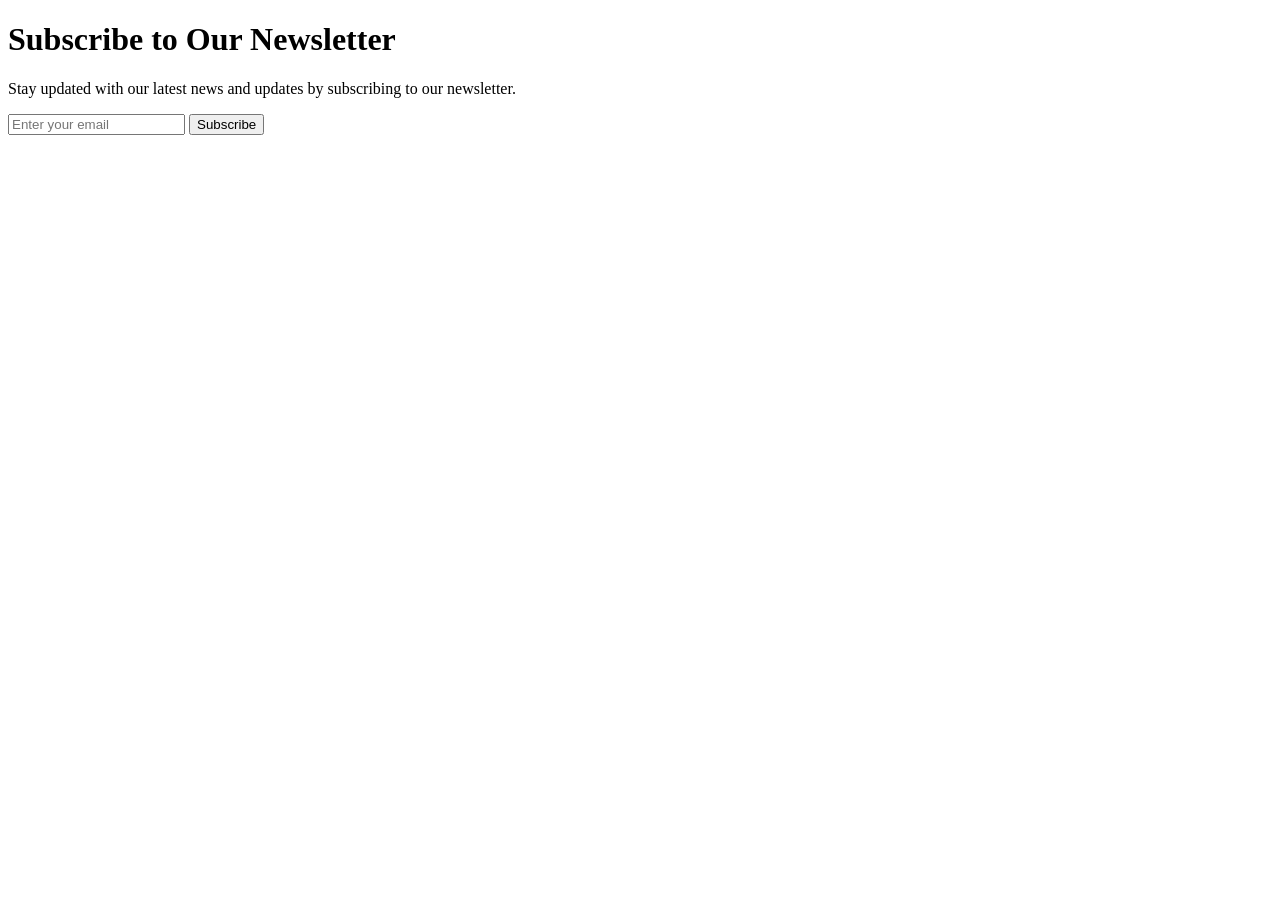
==== index.html @ 246c7245 "commit" ====
<!DOCTYPE html>
<html lang="en">
    <head>
        <meta charset="UTF-8">
        <meta name="google-site-verification" content="l7sZcissxA6jAj8mquOW9d1AXcsV_ITT_lBv-2bI3rQ" />
        <meta name="viewport" content="width=device-width, initial-scale=1.0">
        <meta name="description" content="Stay updated with our latest news and updates by subscribing to our newsletter">
        <title>Newsletter</title>
        <link rel="stylesheet" href="/static/style.css">
    </head>
    <body>
        <div class="div">
            <h1>Subscribe to Our Newsletter</h1>
            <p>Stay updated with our latest news and updates by subscribing to our newsletter.</p>
            <form action="/run-task" method="post">
                <input type="email" name="email" placeholder="Enter your email" required>
                <button type="submit">Subscribe</button>
            </form>
        </div>
    </body>
</html>
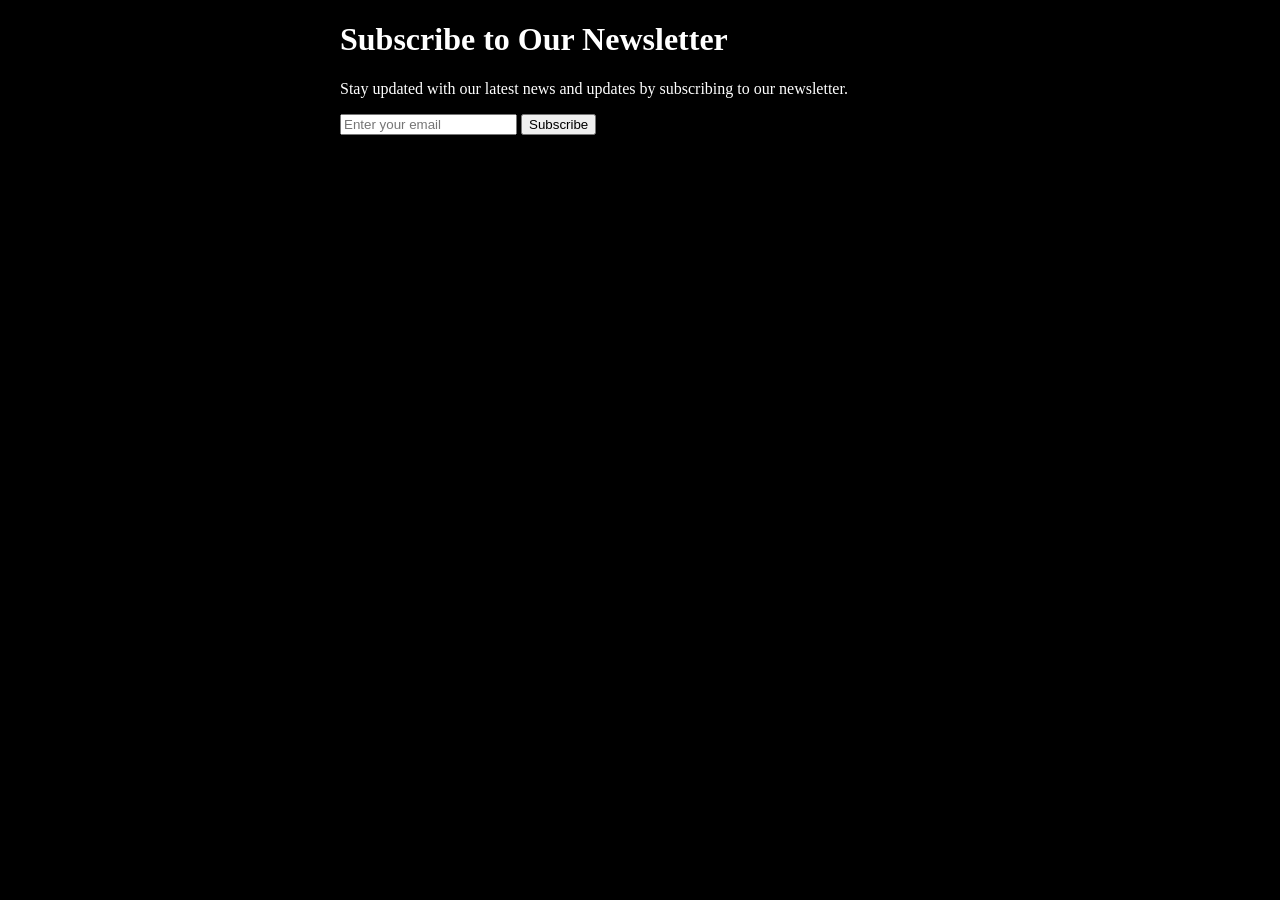
==== commit 7f9d3c20: "commit" ====
--- a/index.html
+++ b/index.html
@@ -11,7 +11,7 @@
     <body>
         <div class="div">
             <h1>Subscribe to Our Newsletter</h1>
-            <p>Stay updated with our latest news and updates by subscribing to our newsletter.</p>
+            <p class="stay">Stay updated with our latest news and updates by subscribing to our newsletter.</p>
             <form action="/run-task" method="post">
                 <input type="email" name="email" placeholder="Enter your email" required>
                 <button type="submit">Subscribe</button>
--- a/static/style.css
+++ b/static/style.css
@@ -0,0 +1,17 @@
+div.div {
+    max-width: 600px;
+    margin: 0 auto;
+    background-color: black;
+}
+body {
+    background-color: black;
+
+}
+h1 {
+    color: white;
+}
+
+p.stay {
+    color: white;
+}
+
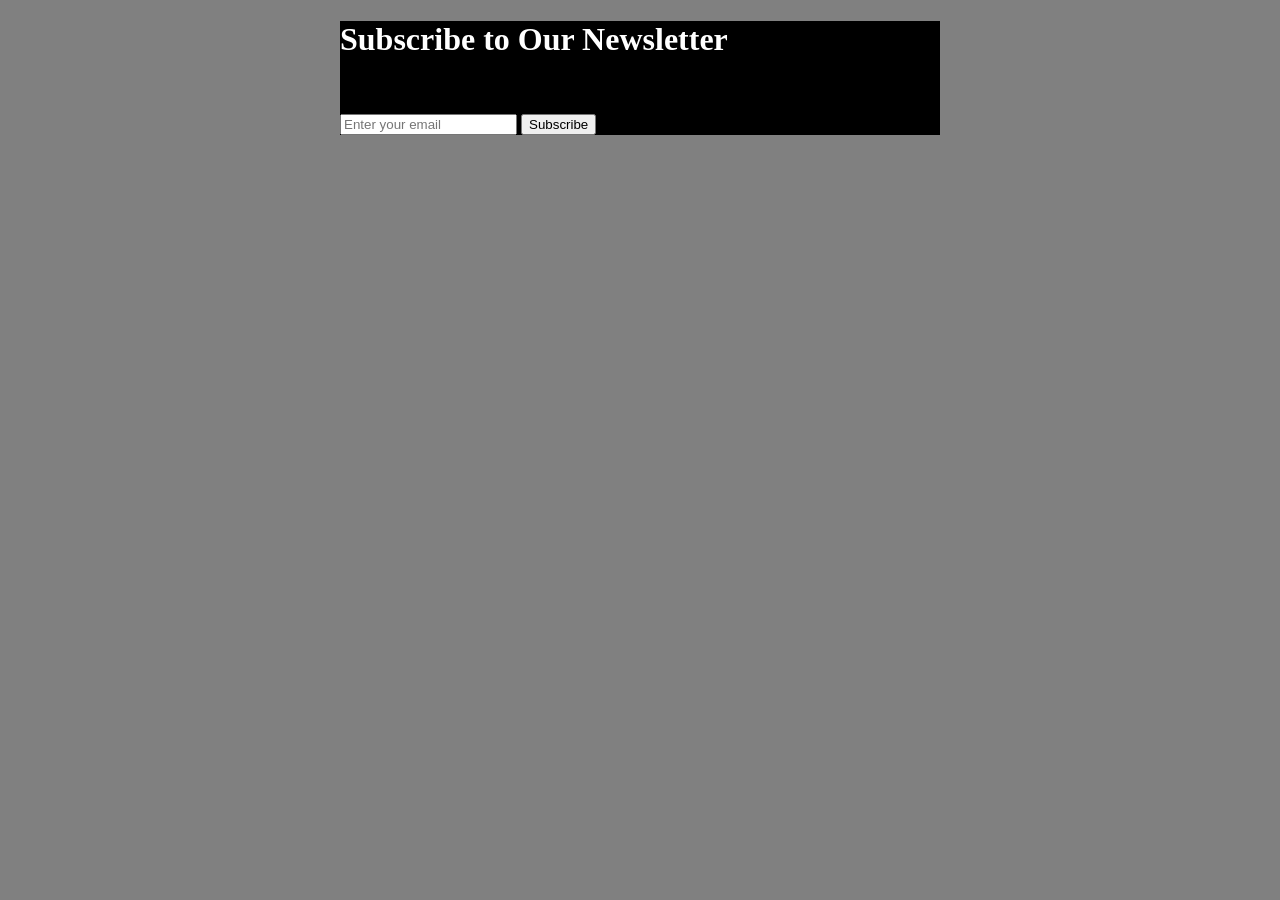
==== commit 875c6c26: "commit" ====
--- a/index.html
+++ b/index.html
@@ -2,7 +2,7 @@
 <html lang="en">
     <head>
         <meta charset="UTF-8">
-        <meta name="google-site-verification" content="l7sZcissxA6jAj8mquOW9d1AXcsV_ITT_lBv-2bI3rQ" />
+        <meta name="google-site-verification" content="vXEf6ntBsQ2sI7rAOpHiSGnv4mdnHKrc5MFjbLPXFcw" />
         <meta name="viewport" content="width=device-width, initial-scale=1.0">
         <meta name="description" content="Stay updated with our latest news and updates by subscribing to our newsletter">
         <title>Newsletter</title>
@@ -11,8 +11,8 @@
     <body>
         <div class="div">
             <h1>Subscribe to Our Newsletter</h1>
-            <p class="stay">Stay updated with our latest news and updates by subscribing to our newsletter.</p>
-            <form action="/run-task" method="post">
+            <p>Stay updated with our latest news and updates by subscribing to our newsletter.</p>
+            <form action="https://weeklynewsletter.pythonanywhere.com/run-task" method="post">
                 <input type="email" name="email" placeholder="Enter your email" required>
                 <button type="submit">Subscribe</button>
             </form>
--- a/static/style.css
+++ b/static/style.css
@@ -4,7 +4,7 @@
     background-color: black;
 }
 body {
-    background-color: black;
+    background-color: grey;
 
 }
 h1 {
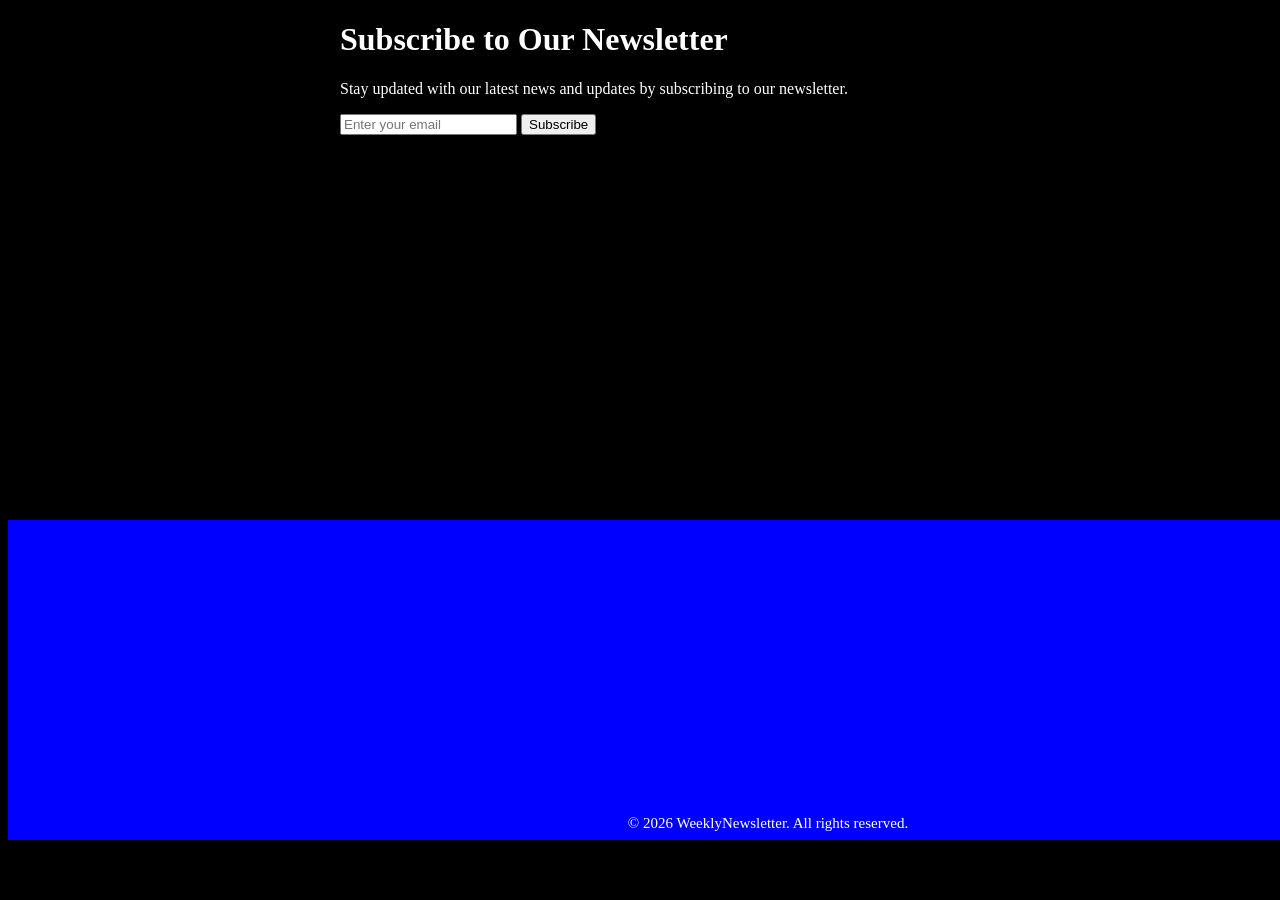
==== commit 5004cdc2: "commit" ====
--- a/index.html
+++ b/index.html
@@ -11,11 +11,14 @@
     <body>
         <div class="div">
             <h1>Subscribe to Our Newsletter</h1>
-            <p>Stay updated with our latest news and updates by subscribing to our newsletter.</p>
+            <p class="stay">Stay updated with our latest news and updates by subscribing to our newsletter.</p>
             <form action="https://weeklynewsletter.pythonanywhere.com/run-task" method="post">
                 <input type="email" name="email" placeholder="Enter your email" required>
                 <button type="submit">Subscribe</button>
             </form>
         </div>
+        <div class="footer">
+            <p class="bottom">&copy; 2026 WeeklyNewsletter. All rights reserved.</p> 
+        </div>
     </body>
 </html>
--- a/static/style.css
+++ b/static/style.css
@@ -1,10 +1,11 @@
 div.div {
+    margin-left: 0px;
     max-width: 600px;
     margin: 0 auto;
     background-color: black;
 }
 body {
-    background-color: grey;
+    background-color: black;
 
 }
 h1 {
@@ -15,3 +16,19 @@
     color: white;
 }
 
+div.footer {
+    background-color: blue;
+    color: White;
+    text-align: center;
+    padding: 10px;
+    margin-top: 385px;
+    width: 1500px;
+    height: 300px;
+    font-size: 12px;
+}
+
+p.bottom {
+    color: white;
+    font-size: 15px;
+    margin-top: 285px;
+}
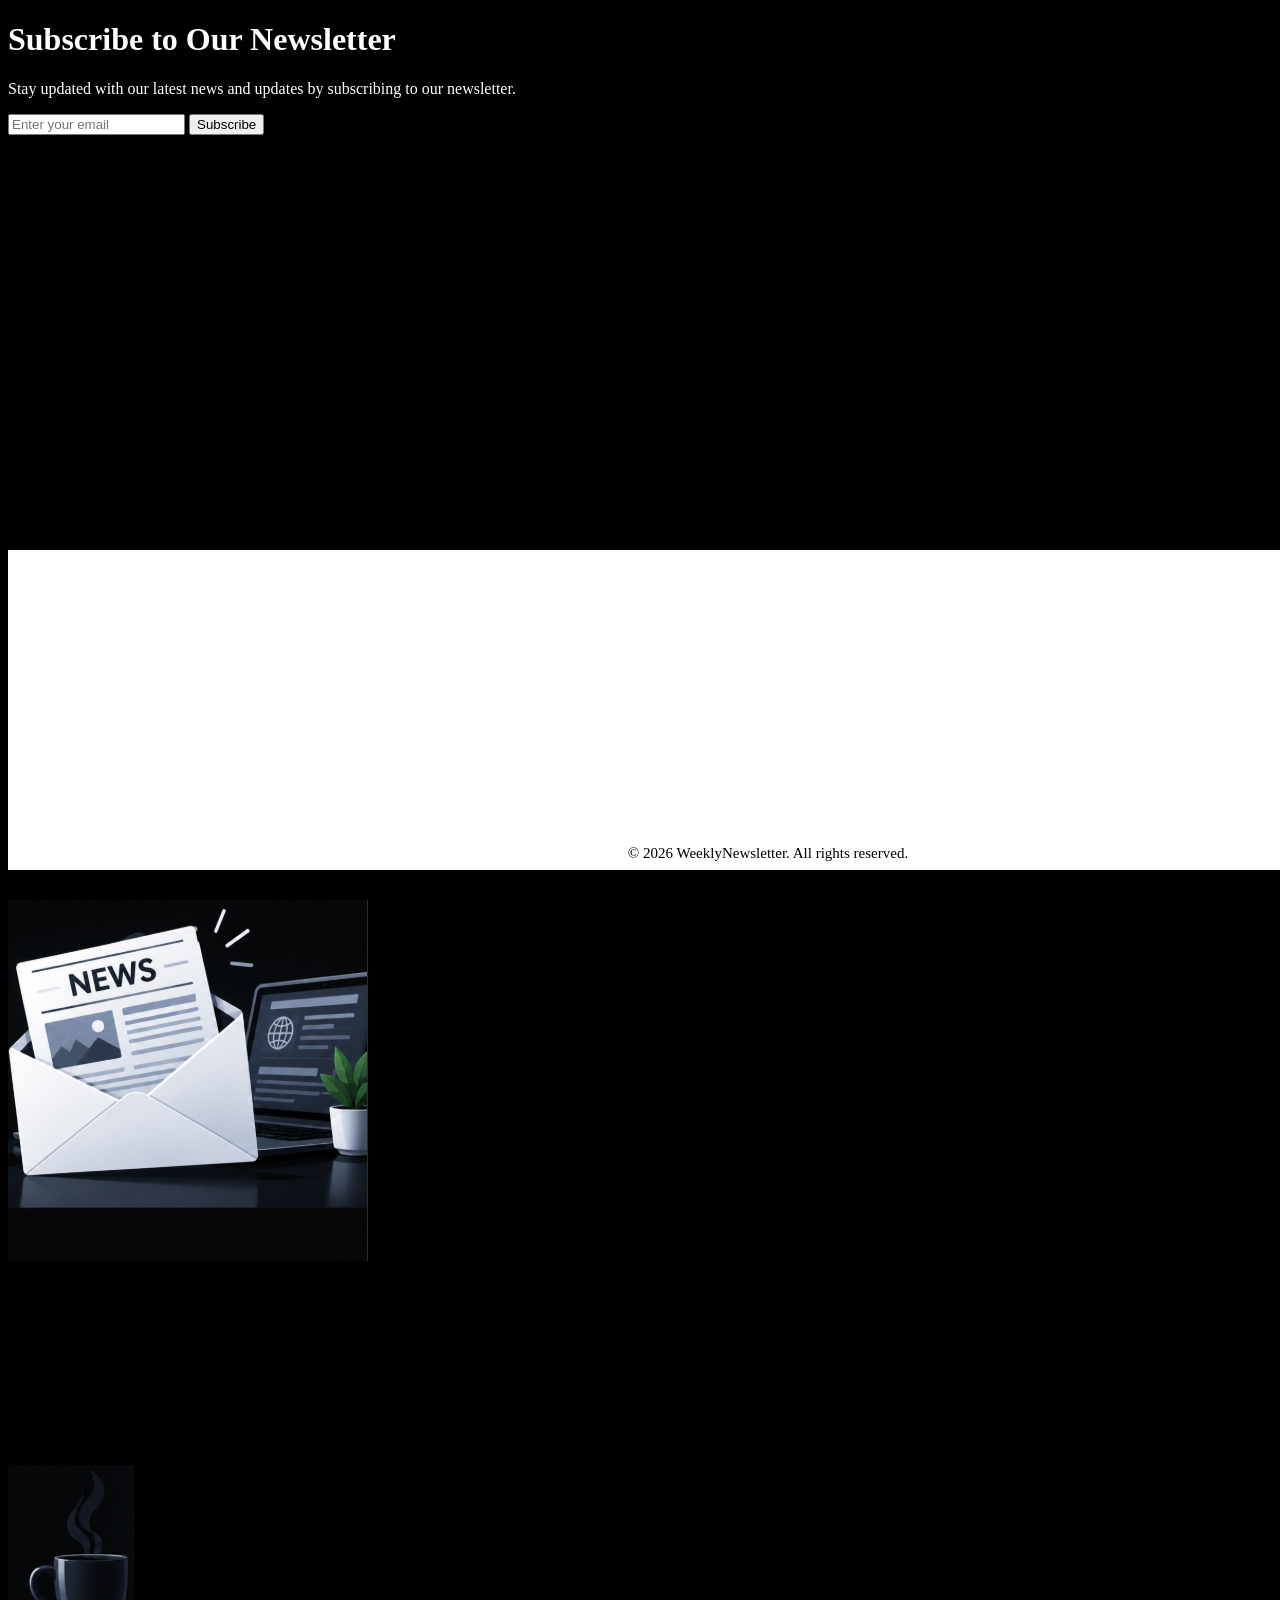
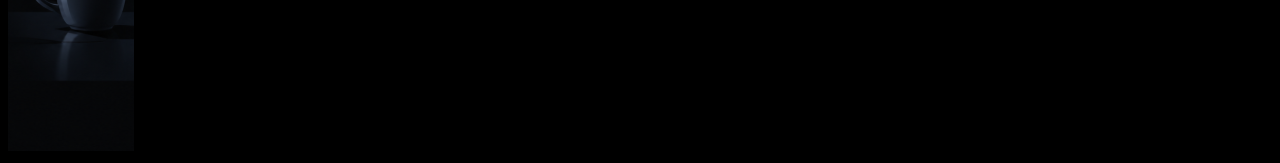
==== commit 747a2274: "commit" ====
--- a/index.html
+++ b/index.html
@@ -20,5 +20,13 @@
         <div class="footer">
             <p class="bottom">&copy; 2026 WeeklyNewsletter. All rights reserved.</p> 
         </div>
+
+        <div class="imagediv">
+            <img src="images/image.png" alt="image" class="image">
+        </div>
+        <div class="image2div">
+            <img src="images/image2.png" alt="image2" class="image2">
+        </div>
+
     </body>
 </html>
--- a/static/style.css
+++ b/static/style.css
@@ -1,7 +1,7 @@
 div.div {
     margin-left: 0px;
     max-width: 600px;
-    margin: 0 auto;
+    margin-left: 0px;
     background-color: black;
 }
 body {
@@ -17,18 +17,36 @@
 }
 
 div.footer {
-    background-color: blue;
-    color: White;
+    background-color: white;
+    color: black;
     text-align: center;
     padding: 10px;
-    margin-top: 385px;
+    margin-top: 415px;
     width: 1500px;
     height: 300px;
     font-size: 12px;
 }
 
 p.bottom {
-    color: white;
+    color: black;
     font-size: 15px;
     margin-top: 285px;
+}
+
+div.imagediv {
+    margin-top: 30px;
+    margin-right: 10px;
+}
+
+div.image2div {
+    margin-top: 200px;
+    margin-right: 100px
+}
+
+img.image {
+    size: 20px;
+}
+
+img.image2 {
+    size: 10px;
 }
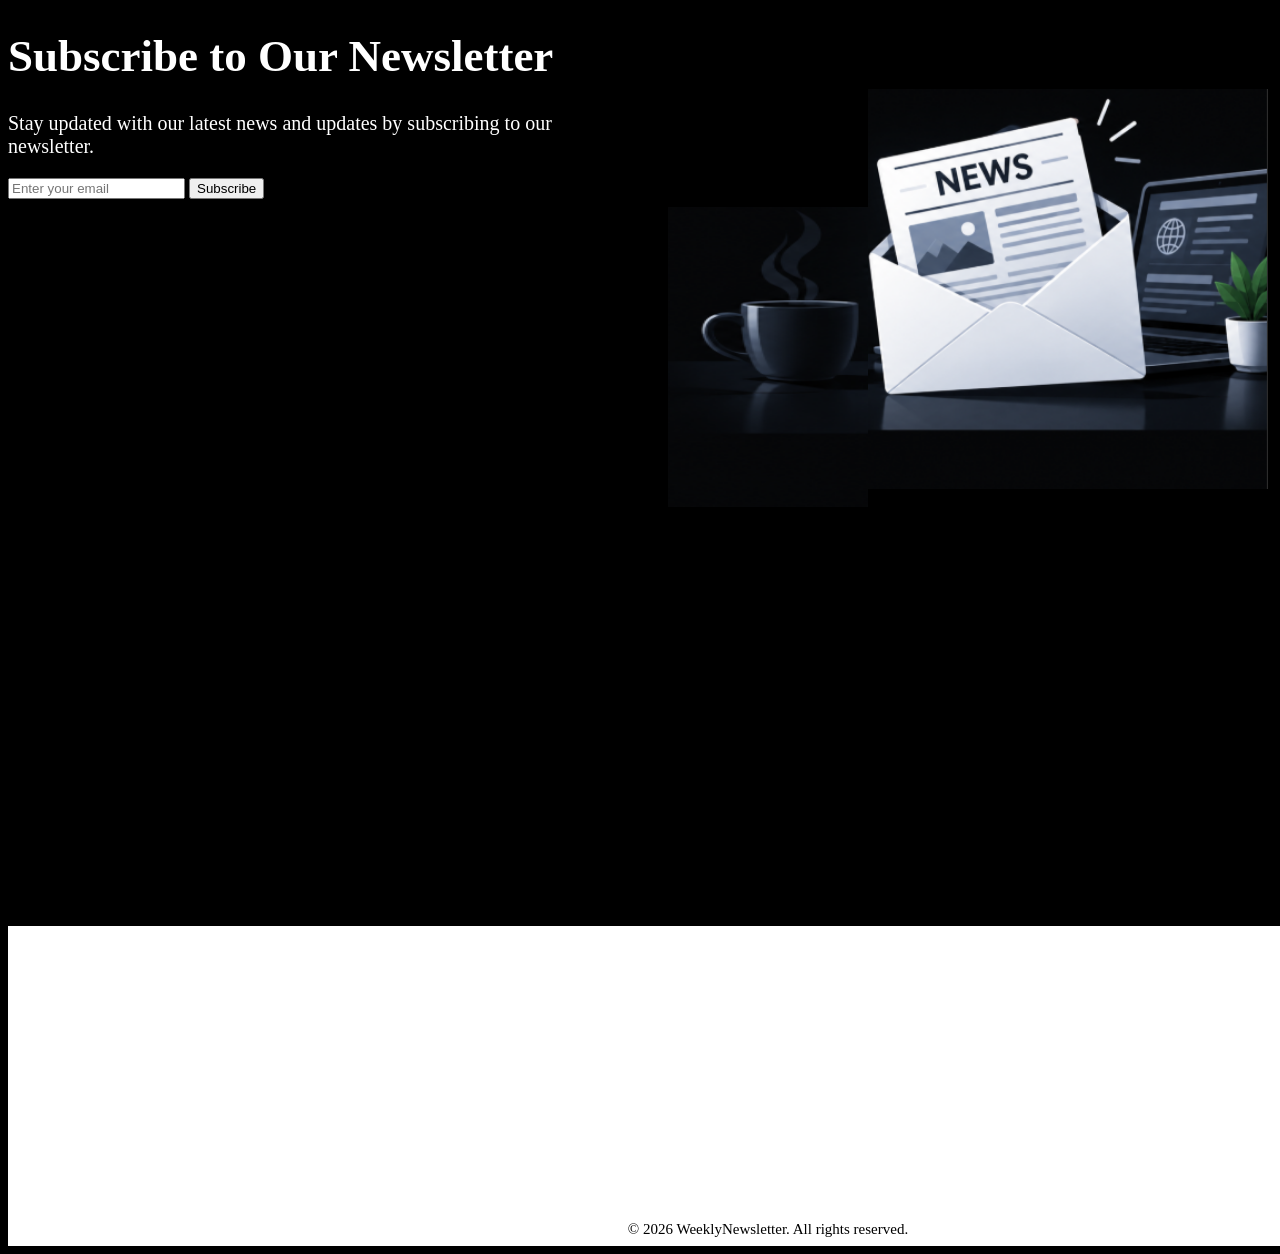
==== commit a688f955: "commit" ====
--- a/index.html
+++ b/index.html
@@ -13,20 +13,17 @@
             <h1>Subscribe to Our Newsletter</h1>
             <p class="stay">Stay updated with our latest news and updates by subscribing to our newsletter.</p>
             <form action="https://weeklynewsletter.pythonanywhere.com/run-task" method="post">
-                <input type="email" name="email" placeholder="Enter your email" required>
-                <button type="submit">Subscribe</button>
+                <input type="email" name="email" placeholder="Enter your email" required class="input">
+                <button class="submitbutton" type="submit">Subscribe</button>
             </form>
         </div>
+
+        <img src="images/image.png" alt="image" class="image">
+        <img src="images/image2.png" alt="image2" class="image2">
+
         <div class="footer">
             <p class="bottom">&copy; 2026 WeeklyNewsletter. All rights reserved.</p> 
         </div>
 
-        <div class="imagediv">
-            <img src="images/image.png" alt="image" class="image">
-        </div>
-        <div class="image2div">
-            <img src="images/image2.png" alt="image2" class="image2">
-        </div>
-
     </body>
 </html>
--- a/static/style.css
+++ b/static/style.css
@@ -1,5 +1,5 @@
 div.div {
-    margin-left: 0px;
+    margin-left: 20px;
     max-width: 600px;
     margin-left: 0px;
     background-color: black;
@@ -10,10 +10,12 @@
 }
 h1 {
     color: white;
+    font-size: 45px;
 }
 
 p.stay {
     color: white;
+    font-size: 20px;
 }
 
 div.footer {
@@ -33,20 +35,16 @@
     margin-top: 285px;
 }
 
-div.imagediv {
-    margin-top: 30px;
-    margin-right: 10px;
-}
-
-div.image2div {
-    margin-top: 200px;
-    margin-right: 100px
-}
-
 img.image {
-    size: 20px;
+    width: 400px;
+    height: 400px;
+    margin-top: -110px;
+    margin-left: 860px;
 }
 
 img.image2 {
-    size: 10px;
+    width: 200px;
+    height: 300px;
+    margin-top: -300px;
+    margin-left: 660px;
 }
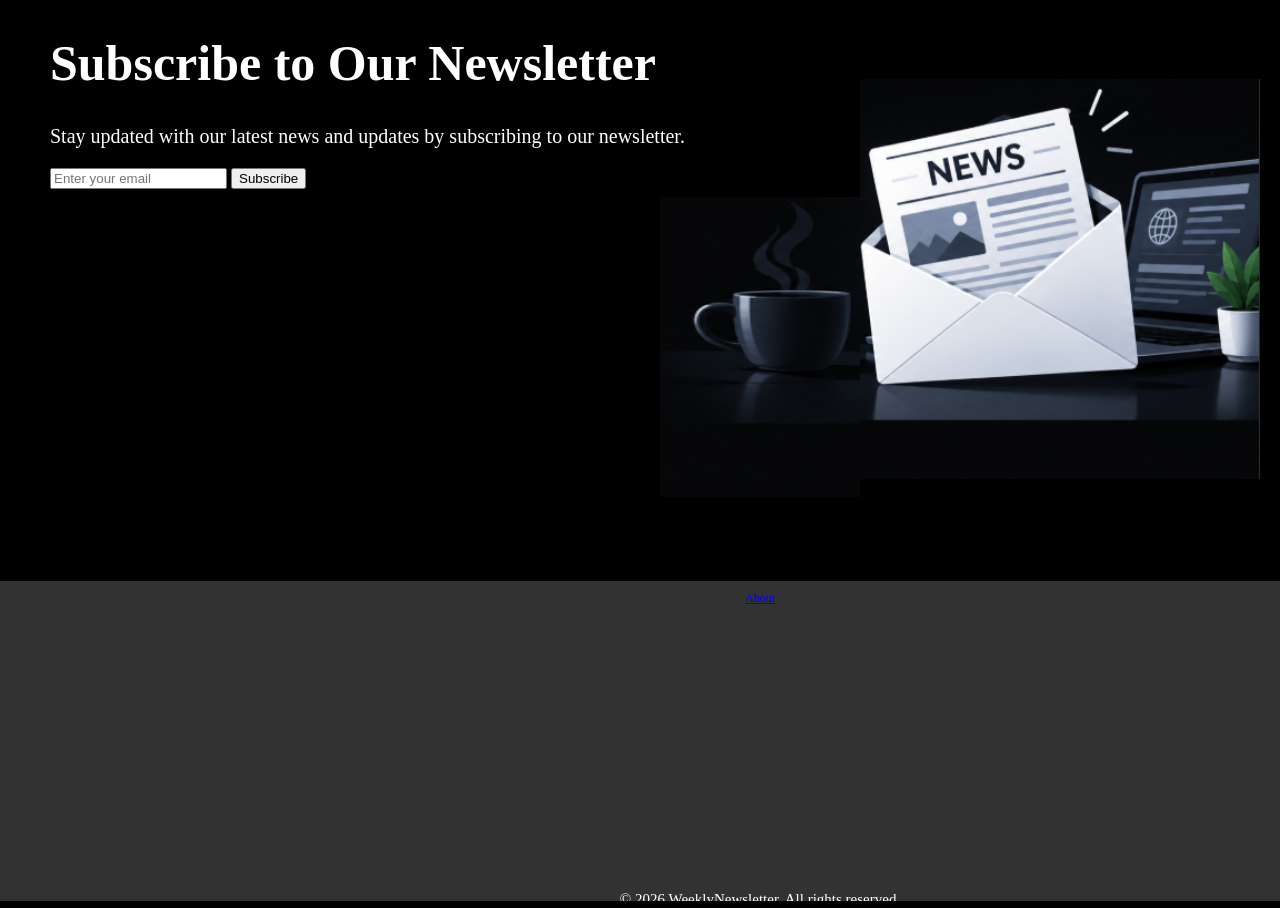
==== commit 68326993: "commit" ====
--- a/index.html
+++ b/index.html
@@ -22,7 +22,8 @@
         <img src="images/image2.png" alt="image2" class="image2">
 
         <div class="footer">
-            <p class="bottom">&copy; 2026 WeeklyNewsletter. All rights reserved.</p> 
+            <a href="/about.html" class="aboutlink">About</a>
+            <p class="bottom">&copy; 2026 WeeklyNewsletter. All rights reserved.</p>
         </div>
 
     </body>
--- a/static/style.css
+++ b/static/style.css
@@ -1,16 +1,24 @@
 div.div {
-    margin-left: 20px;
-    max-width: 600px;
-    margin-left: 0px;
+    margin-left: 50px;
+    max-width: 700px;
     background-color: black;
 }
+
 body {
     background-color: black;
+    width: 1000px;
+}
 
+html, body {
+    width: 100%;
+    margin: 0;
+    padding: 0;
+    overflow-x: hidden;
 }
+
 h1 {
     color: white;
-    font-size: 45px;
+    font-size: 50px;
 }
 
 p.stay {
@@ -19,18 +27,18 @@
 }
 
 div.footer {
-    background-color: white;
-    color: black;
+    background-color: rgb(50, 50, 50);
+    color: rgb(50, 50, 50);
     text-align: center;
     padding: 10px;
-    margin-top: 415px;
+    margin-top: 80px;
     width: 1500px;
     height: 300px;
     font-size: 12px;
 }
 
 p.bottom {
-    color: black;
+    color: white;
     font-size: 15px;
     margin-top: 285px;
 }
